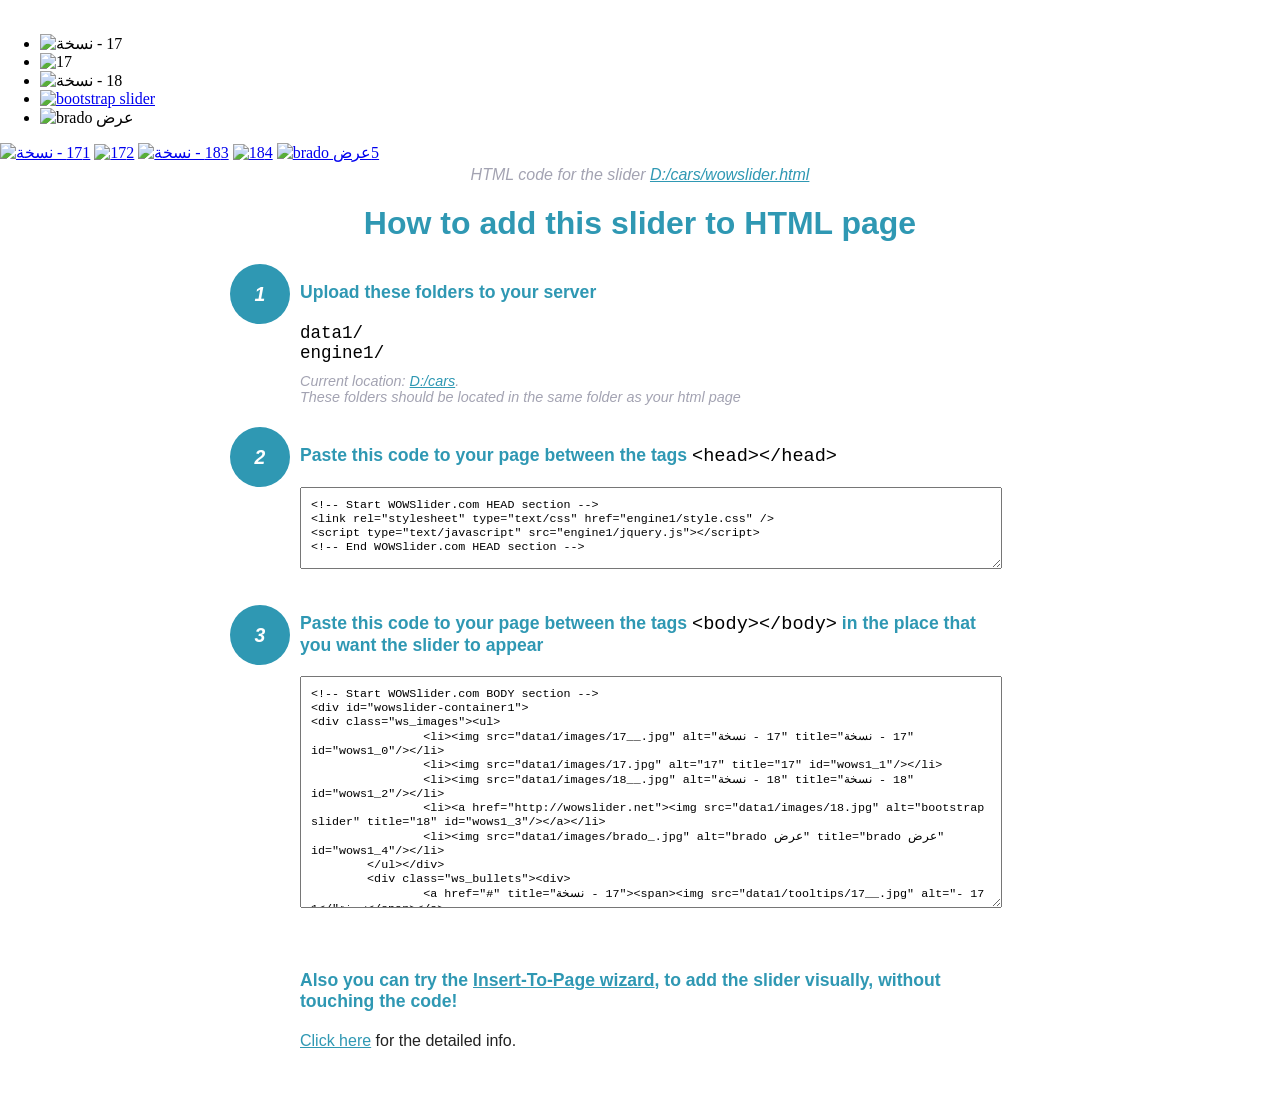
==== wowslider-howto.html @ ae0f3860 "Add files via upload" ====
<!DOCTYPE html>
<html>
<head>
	<title>WOWSlider</title>
	<meta http-equiv="content-type" content="text/html; charset=utf-8" />
	<meta name="description" content="WOWSlider" />
	
	<!-- Start WOWSlider.com HEAD section --> <!-- add to the <head> of your page -->
	<link rel="stylesheet" type="text/css" href="engine1/style.css" />
	<script type="text/javascript" src="engine1/jquery.js"></script>
	<!-- End WOWSlider.com HEAD section -->


<style>
.instuction {
	font-family: sans-serif, Arial;
	display: block;
	margin: 0 auto;
	max-width: 820px;
	width: 100%;
	padding: 0 70px;
	color: #222;
	-webkit-box-sizing: border-box;
	-moz-box-sizing: border-box;
	box-sizing: border-box;
}
.instuction h1 img {
	max-width: 170px;
	vertical-align: middle;
	margin-bottom: 10px;
}
.instuction h1 {
	color: #2F98B3;
	text-align: center;
}
.instuction h2 {
	position: relative;
	font-size: 1.1em;
	color: #2F98B3;
	margin-bottom: 20px;
	margin-top: 40px;
}
.instuction h2 span.num {
	position: absolute;
	left: -70px;
	top: -18px;
	display: inline-block;
	vertical-align: middle;
	font-style: italic;
	font-size: 1.1em;
	width: 60px;
	height: 60px;
	line-height: 60px;
	text-align: center;
	background: #2F98B3;
	color: #fff;
	border-radius: 50%;
}
.instuction .mono {
	color: #000;
	font-family: monospace;
	font-size: 1.3em;
	font-weight: normal;
}
.instuction li.mono {
	font-size: 1.5em;
}

.instuction ul {
	font-size: 0.9em;
	margin-top: 0;
	padding-left: 0;
	list-style: none;
}
.instuction .note {
	color: #A3A3B2;
	font-style: italic;
	padding-top: 10px;
}
.instuction p.note {
	text-align: center;
	padding-top: 0;
	margin-top: 4px;
}
.instuction textarea {
	font-size: 0.9em;
	min-height: 60px;
	padding: 10px;
	margin: 0;
	overflow: auto;
	max-width: 100%;
	width: 100%;
}
.instuction a,
.instuction a:visited {
	color: #2F98B3;
}
</style>


</head>
<body style="margin:auto">

<br>

<!-- Start WOWSlider.com BODY section --> <!-- add to the <body> of your page -->
<div id="wowslider-container1">
<div class="ws_images"><ul>
		<li><img src="data1/images/17__.jpg" alt="‏‏17 - نسخة" title="‏‏17 - نسخة" id="wows1_0"/></li>
		<li><img src="data1/images/17.jpg" alt="17" title="17" id="wows1_1"/></li>
		<li><img src="data1/images/18__.jpg" alt="‏‏18 - نسخة" title="‏‏18 - نسخة" id="wows1_2"/></li>
		<li><a href="http://wowslider.net"><img src="data1/images/18.jpg" alt="bootstrap slider" title="18" id="wows1_3"/></a></li>
		<li><img src="data1/images/brado_.jpg" alt="brado عرض" title="brado عرض" id="wows1_4"/></li>
	</ul></div>
	<div class="ws_bullets"><div>
		<a href="#" title="‏‏17 - نسخة"><span><img src="data1/tooltips/17__.jpg" alt="‏‏17 - نسخة"/>1</span></a>
		<a href="#" title="17"><span><img src="data1/tooltips/17.jpg" alt="17"/>2</span></a>
		<a href="#" title="‏‏18 - نسخة"><span><img src="data1/tooltips/18__.jpg" alt="‏‏18 - نسخة"/>3</span></a>
		<a href="#" title="18"><span><img src="data1/tooltips/18.jpg" alt="18"/>4</span></a>
		<a href="#" title="brado عرض"><span><img src="data1/tooltips/brado_.jpg" alt="brado عرض"/>5</span></a>
	</div></div><div class="ws_script" style="position:absolute;left:-99%"><a href="http://wowslider.net">responsive slider</a> by WOWSlider.com v9.0</div>
<div class="ws_shadow"></div>
</div>	
<script type="text/javascript" src="engine1/wowslider.js"></script>
<script type="text/javascript" src="engine1/script.js"></script>
<!-- End WOWSlider.com BODY section -->


<div class="instuction">
	<p class="note">HTML code for the slider <a href="file:///D:/cars/wowslider.html">D:/cars/wowslider.html</a></p>

	<h1>
		How to add this slider to HTML page
	</h1>

	<h2><span class="num">1</span> Upload these folders to your server</h2>
	<ul>
		<li class="mono">data1/</li>
		<li class="mono">engine1/</li>
		<li class="note">Current location: <a href="file:///D:/cars">D:/cars</a>. <br>These folders should be located in the same folder as your html page</li>
	</ul>

	<h2><span class="num">2</span> Paste this code to your page between the tags <span class="mono">&lt;head&gt;&lt;/head&gt;</span></h2>
	<textarea onclick="this.select()">&lt;!-- Start WOWSlider.com HEAD section --&gt;
&lt;link rel=&quot;stylesheet&quot; type=&quot;text/css&quot; href=&quot;engine1/style.css&quot; /&gt;
&lt;script type=&quot;text/javascript&quot; src=&quot;engine1/jquery.js&quot;&gt;&lt;/script&gt;
&lt;!-- End WOWSlider.com HEAD section --&gt;</textarea>


	<h2><span class="num" style="top: -8px;">3</span> Paste this code to your page between the tags <span class="mono">&lt;body&gt;&lt;/body&gt;</span> in the place that you want the slider to appear</h2>
	<textarea onclick="this.select()" rows="15">&lt;!-- Start WOWSlider.com BODY section --&gt;
&lt;div id=&quot;wowslider-container1&quot;&gt;
&lt;div class=&quot;ws_images&quot;&gt;&lt;ul&gt;
		&lt;li&gt;&lt;img src=&quot;data1/images/17__.jpg&quot; alt=&quot;‏‏17 - نسخة&quot; title=&quot;‏‏17 - نسخة&quot; id=&quot;wows1_0&quot;/&gt;&lt;/li&gt;
		&lt;li&gt;&lt;img src=&quot;data1/images/17.jpg&quot; alt=&quot;17&quot; title=&quot;17&quot; id=&quot;wows1_1&quot;/&gt;&lt;/li&gt;
		&lt;li&gt;&lt;img src=&quot;data1/images/18__.jpg&quot; alt=&quot;‏‏18 - نسخة&quot; title=&quot;‏‏18 - نسخة&quot; id=&quot;wows1_2&quot;/&gt;&lt;/li&gt;
		&lt;li&gt;&lt;a href=&quot;http://wowslider.net&quot;&gt;&lt;img src=&quot;data1/images/18.jpg&quot; alt=&quot;bootstrap slider&quot; title=&quot;18&quot; id=&quot;wows1_3&quot;/&gt;&lt;/a&gt;&lt;/li&gt;
		&lt;li&gt;&lt;img src=&quot;data1/images/brado_.jpg&quot; alt=&quot;brado عرض&quot; title=&quot;brado عرض&quot; id=&quot;wows1_4&quot;/&gt;&lt;/li&gt;
	&lt;/ul&gt;&lt;/div&gt;
	&lt;div class=&quot;ws_bullets&quot;&gt;&lt;div&gt;
		&lt;a href=&quot;#&quot; title=&quot;‏‏17 - نسخة&quot;&gt;&lt;span&gt;&lt;img src=&quot;data1/tooltips/17__.jpg&quot; alt=&quot;‏‏17 - نسخة&quot;/&gt;1&lt;/span&gt;&lt;/a&gt;
		&lt;a href=&quot;#&quot; title=&quot;17&quot;&gt;&lt;span&gt;&lt;img src=&quot;data1/tooltips/17.jpg&quot; alt=&quot;17&quot;/&gt;2&lt;/span&gt;&lt;/a&gt;
		&lt;a href=&quot;#&quot; title=&quot;‏‏18 - نسخة&quot;&gt;&lt;span&gt;&lt;img src=&quot;data1/tooltips/18__.jpg&quot; alt=&quot;‏‏18 - نسخة&quot;/&gt;3&lt;/span&gt;&lt;/a&gt;
		&lt;a href=&quot;#&quot; title=&quot;18&quot;&gt;&lt;span&gt;&lt;img src=&quot;data1/tooltips/18.jpg&quot; alt=&quot;18&quot;/&gt;4&lt;/span&gt;&lt;/a&gt;
		&lt;a href=&quot;#&quot; title=&quot;brado عرض&quot;&gt;&lt;span&gt;&lt;img src=&quot;data1/tooltips/brado_.jpg&quot; alt=&quot;brado عرض&quot;/&gt;5&lt;/span&gt;&lt;/a&gt;
	&lt;/div&gt;&lt;/div&gt;&lt;div class=&quot;ws_script&quot; style=&quot;position:absolute;left:-99%&quot;&gt;&lt;a href=&quot;http://wowslider.net&quot;&gt;responsive slider&lt;/a&gt; by WOWSlider.com v9.0&lt;/div&gt;
&lt;div class=&quot;ws_shadow&quot;&gt;&lt;/div&gt;
&lt;/div&gt;	
&lt;script type=&quot;text/javascript&quot; src=&quot;engine1/wowslider.js&quot;&gt;&lt;/script&gt;
&lt;script type=&quot;text/javascript&quot; src=&quot;engine1/script.js&quot;&gt;&lt;/script&gt;
&lt;!-- End WOWSlider.com BODY section --&gt;</textarea>

<br><br>
<h2>Also you can try the <a href="http://wowslider.com/help/add-wowslider-to-page-2.html" target="_blank">Insert-To-Page wizard</a>, to add the slider visually, without touching the code!</h2>
<p>
	<a href="http://wowslider.com/help/add-wowslider-to-page-2.html" target="_blank">Click here</a> for the detailed info.
</p>
</div>

<br><br>
</body>
</html>
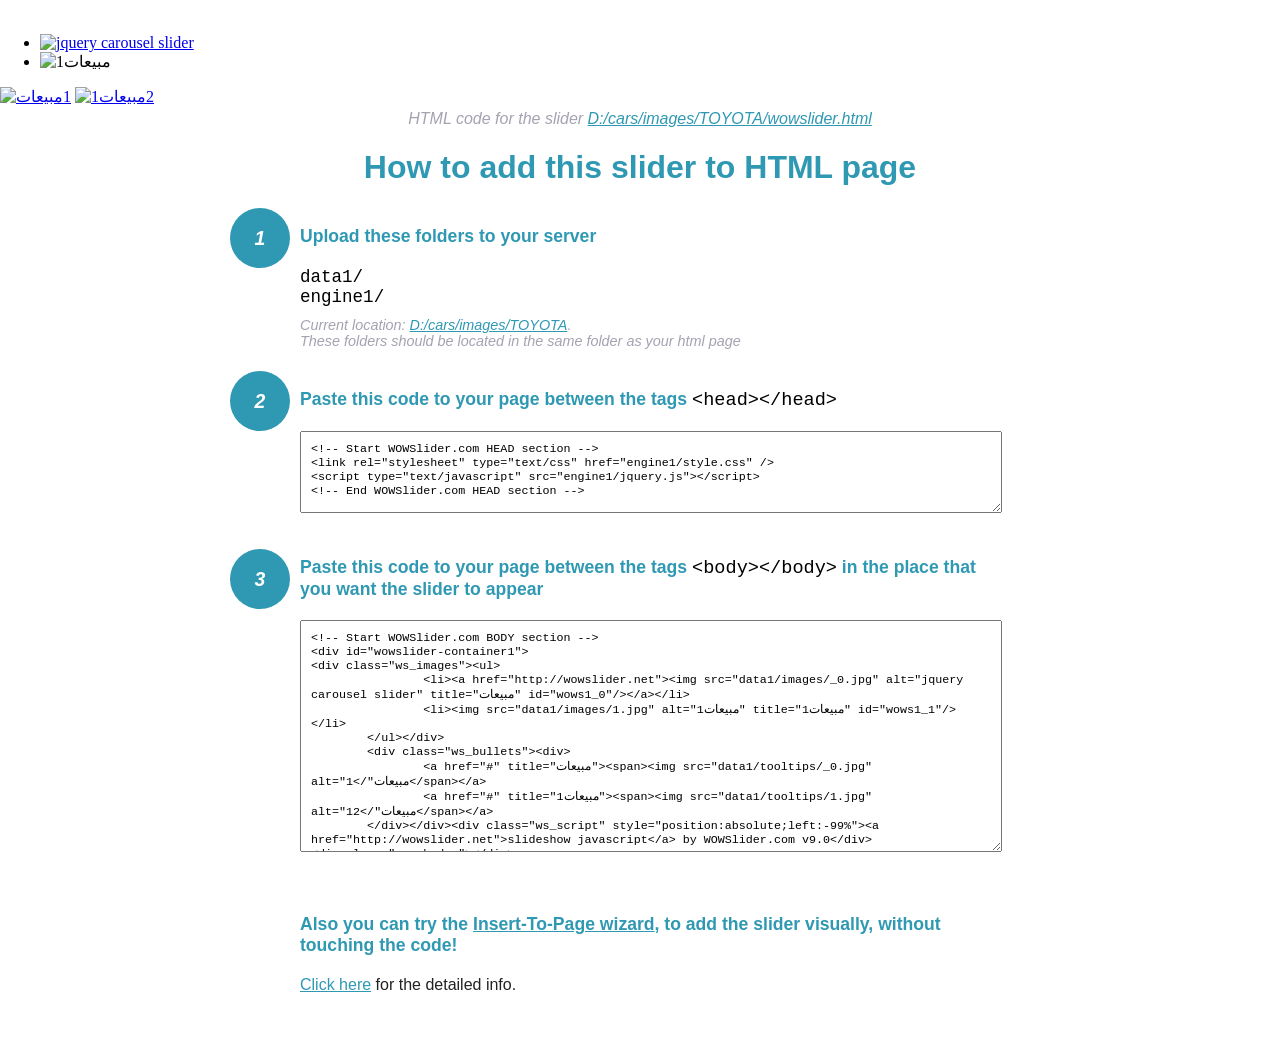
==== commit ccb42423: "Add files via upload" ====
--- a/wowslider-howto.html
+++ b/wowslider-howto.html
@@ -106,19 +106,13 @@
 <!-- Start WOWSlider.com BODY section --> <!-- add to the <body> of your page -->
 <div id="wowslider-container1">
 <div class="ws_images"><ul>
-		<li><img src="data1/images/17__.jpg" alt="‏‏17 - نسخة" title="‏‏17 - نسخة" id="wows1_0"/></li>
-		<li><img src="data1/images/17.jpg" alt="17" title="17" id="wows1_1"/></li>
-		<li><img src="data1/images/18__.jpg" alt="‏‏18 - نسخة" title="‏‏18 - نسخة" id="wows1_2"/></li>
-		<li><a href="http://wowslider.net"><img src="data1/images/18.jpg" alt="bootstrap slider" title="18" id="wows1_3"/></a></li>
-		<li><img src="data1/images/brado_.jpg" alt="brado عرض" title="brado عرض" id="wows1_4"/></li>
+		<li><a href="http://wowslider.net"><img src="data1/images/_0.jpg" alt="jquery carousel slider" title="مبيعات" id="wows1_0"/></a></li>
+		<li><img src="data1/images/1.jpg" alt="1مبيعات" title="1مبيعات" id="wows1_1"/></li>
 	</ul></div>
 	<div class="ws_bullets"><div>
-		<a href="#" title="‏‏17 - نسخة"><span><img src="data1/tooltips/17__.jpg" alt="‏‏17 - نسخة"/>1</span></a>
-		<a href="#" title="17"><span><img src="data1/tooltips/17.jpg" alt="17"/>2</span></a>
-		<a href="#" title="‏‏18 - نسخة"><span><img src="data1/tooltips/18__.jpg" alt="‏‏18 - نسخة"/>3</span></a>
-		<a href="#" title="18"><span><img src="data1/tooltips/18.jpg" alt="18"/>4</span></a>
-		<a href="#" title="brado عرض"><span><img src="data1/tooltips/brado_.jpg" alt="brado عرض"/>5</span></a>
-	</div></div><div class="ws_script" style="position:absolute;left:-99%"><a href="http://wowslider.net">responsive slider</a> by WOWSlider.com v9.0</div>
+		<a href="#" title="مبيعات"><span><img src="data1/tooltips/_0.jpg" alt="مبيعات"/>1</span></a>
+		<a href="#" title="1مبيعات"><span><img src="data1/tooltips/1.jpg" alt="1مبيعات"/>2</span></a>
+	</div></div><div class="ws_script" style="position:absolute;left:-99%"><a href="http://wowslider.net">slideshow javascript</a> by WOWSlider.com v9.0</div>
 <div class="ws_shadow"></div>
 </div>	
 <script type="text/javascript" src="engine1/wowslider.js"></script>
@@ -127,7 +121,7 @@
 
 
 <div class="instuction">
-	<p class="note">HTML code for the slider <a href="file:///D:/cars/wowslider.html">D:/cars/wowslider.html</a></p>
+	<p class="note">HTML code for the slider <a href="file:///D:/cars/images/TOYOTA/wowslider.html">D:/cars/images/TOYOTA/wowslider.html</a></p>
 
 	<h1>
 		How to add this slider to HTML page
@@ -137,7 +131,7 @@
 	<ul>
 		<li class="mono">data1/</li>
 		<li class="mono">engine1/</li>
-		<li class="note">Current location: <a href="file:///D:/cars">D:/cars</a>. <br>These folders should be located in the same folder as your html page</li>
+		<li class="note">Current location: <a href="file:///D:/cars/images/TOYOTA">D:/cars/images/TOYOTA</a>. <br>These folders should be located in the same folder as your html page</li>
 	</ul>
 
 	<h2><span class="num">2</span> Paste this code to your page between the tags <span class="mono">&lt;head&gt;&lt;/head&gt;</span></h2>
@@ -151,19 +145,13 @@
 	<textarea onclick="this.select()" rows="15">&lt;!-- Start WOWSlider.com BODY section --&gt;
 &lt;div id=&quot;wowslider-container1&quot;&gt;
 &lt;div class=&quot;ws_images&quot;&gt;&lt;ul&gt;
-		&lt;li&gt;&lt;img src=&quot;data1/images/17__.jpg&quot; alt=&quot;‏‏17 - نسخة&quot; title=&quot;‏‏17 - نسخة&quot; id=&quot;wows1_0&quot;/&gt;&lt;/li&gt;
-		&lt;li&gt;&lt;img src=&quot;data1/images/17.jpg&quot; alt=&quot;17&quot; title=&quot;17&quot; id=&quot;wows1_1&quot;/&gt;&lt;/li&gt;
-		&lt;li&gt;&lt;img src=&quot;data1/images/18__.jpg&quot; alt=&quot;‏‏18 - نسخة&quot; title=&quot;‏‏18 - نسخة&quot; id=&quot;wows1_2&quot;/&gt;&lt;/li&gt;
-		&lt;li&gt;&lt;a href=&quot;http://wowslider.net&quot;&gt;&lt;img src=&quot;data1/images/18.jpg&quot; alt=&quot;bootstrap slider&quot; title=&quot;18&quot; id=&quot;wows1_3&quot;/&gt;&lt;/a&gt;&lt;/li&gt;
-		&lt;li&gt;&lt;img src=&quot;data1/images/brado_.jpg&quot; alt=&quot;brado عرض&quot; title=&quot;brado عرض&quot; id=&quot;wows1_4&quot;/&gt;&lt;/li&gt;
+		&lt;li&gt;&lt;a href=&quot;http://wowslider.net&quot;&gt;&lt;img src=&quot;data1/images/_0.jpg&quot; alt=&quot;jquery carousel slider&quot; title=&quot;مبيعات&quot; id=&quot;wows1_0&quot;/&gt;&lt;/a&gt;&lt;/li&gt;
+		&lt;li&gt;&lt;img src=&quot;data1/images/1.jpg&quot; alt=&quot;1مبيعات&quot; title=&quot;1مبيعات&quot; id=&quot;wows1_1&quot;/&gt;&lt;/li&gt;
 	&lt;/ul&gt;&lt;/div&gt;
 	&lt;div class=&quot;ws_bullets&quot;&gt;&lt;div&gt;
-		&lt;a href=&quot;#&quot; title=&quot;‏‏17 - نسخة&quot;&gt;&lt;span&gt;&lt;img src=&quot;data1/tooltips/17__.jpg&quot; alt=&quot;‏‏17 - نسخة&quot;/&gt;1&lt;/span&gt;&lt;/a&gt;
-		&lt;a href=&quot;#&quot; title=&quot;17&quot;&gt;&lt;span&gt;&lt;img src=&quot;data1/tooltips/17.jpg&quot; alt=&quot;17&quot;/&gt;2&lt;/span&gt;&lt;/a&gt;
-		&lt;a href=&quot;#&quot; title=&quot;‏‏18 - نسخة&quot;&gt;&lt;span&gt;&lt;img src=&quot;data1/tooltips/18__.jpg&quot; alt=&quot;‏‏18 - نسخة&quot;/&gt;3&lt;/span&gt;&lt;/a&gt;
-		&lt;a href=&quot;#&quot; title=&quot;18&quot;&gt;&lt;span&gt;&lt;img src=&quot;data1/tooltips/18.jpg&quot; alt=&quot;18&quot;/&gt;4&lt;/span&gt;&lt;/a&gt;
-		&lt;a href=&quot;#&quot; title=&quot;brado عرض&quot;&gt;&lt;span&gt;&lt;img src=&quot;data1/tooltips/brado_.jpg&quot; alt=&quot;brado عرض&quot;/&gt;5&lt;/span&gt;&lt;/a&gt;
-	&lt;/div&gt;&lt;/div&gt;&lt;div class=&quot;ws_script&quot; style=&quot;position:absolute;left:-99%&quot;&gt;&lt;a href=&quot;http://wowslider.net&quot;&gt;responsive slider&lt;/a&gt; by WOWSlider.com v9.0&lt;/div&gt;
+		&lt;a href=&quot;#&quot; title=&quot;مبيعات&quot;&gt;&lt;span&gt;&lt;img src=&quot;data1/tooltips/_0.jpg&quot; alt=&quot;مبيعات&quot;/&gt;1&lt;/span&gt;&lt;/a&gt;
+		&lt;a href=&quot;#&quot; title=&quot;1مبيعات&quot;&gt;&lt;span&gt;&lt;img src=&quot;data1/tooltips/1.jpg&quot; alt=&quot;1مبيعات&quot;/&gt;2&lt;/span&gt;&lt;/a&gt;
+	&lt;/div&gt;&lt;/div&gt;&lt;div class=&quot;ws_script&quot; style=&quot;position:absolute;left:-99%&quot;&gt;&lt;a href=&quot;http://wowslider.net&quot;&gt;slideshow javascript&lt;/a&gt; by WOWSlider.com v9.0&lt;/div&gt;
 &lt;div class=&quot;ws_shadow&quot;&gt;&lt;/div&gt;
 &lt;/div&gt;	
 &lt;script type=&quot;text/javascript&quot; src=&quot;engine1/wowslider.js&quot;&gt;&lt;/script&gt;
